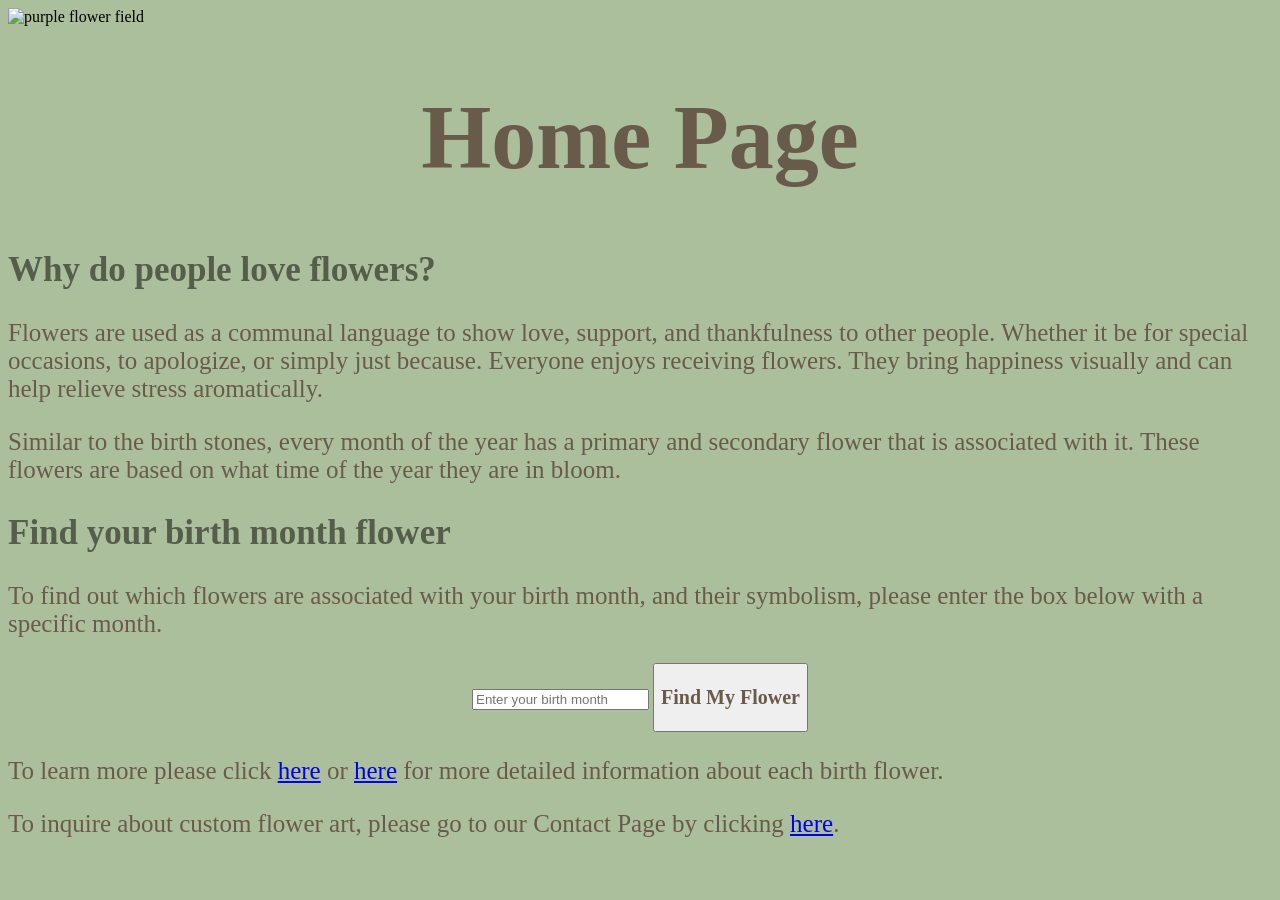
==== about.html @ fd423dab "Create about.html" ====
<!DOCTYPE html>
<html>

<head>
 <link rel="stylesheet" href="style.css">
 <script src="script.js" defer></script>
</head>

<body>
<img src="images/purple-flowers.jpeg" alt="purple flower field" class="full-width-img">

 <h1> Home Page </h1>
 <h2>Why do people love flowers?</h2>
 <p>Flowers are used as a communal language to show love, support, and thankfulness to other people. Whether it be for special occasions, to apologize, or simply just because. Everyone enjoys receiving flowers. They bring happiness visually and can help relieve stress aromatically.</p>
 <p>Similar to the birth stones, every month of the year has a primary and secondary flower that is associated with it. These flowers are based on what time of the year they are in bloom.</p>

 <h2>Find your birth month flower</h2>
 <p>To find out which flowers are associated with your birth month, and their symbolism, please enter the box below with a specific month.</p>

<div class="text-center-container">
 <input type=text id="flowerMonth" placeholder="Enter your birth month">

 <button type=button onclick="findFlower()"><h3>Find My Flower</h3></button>

 <p id="flowerInfo"></p>
</div>
 
<img id="flowerImage" src="" alt="" style="display: none; width:300px">
 
 <p>To learn more please click <a href="https://www.almanac.com/content/birth-month-flowers-and-their-meanings">here</a> or <a href="https://benwhiteflorist.com/blog/birth-flowers-by-month/?srsltid=AU7gw4W5_wvymgR4ZpTy4Yj3XWuRnlcNeCicpmCXFOhhQM0-PYTnEn9R">here</a> for more detailed information about each birth flower.</p>

 <p>To inquire about custom flower art, please go to our Contact Page by clicking <a href="contact.html">here</a>.</p>
</body>

</html>
---- style.css ----
body	{
	  background-color : rgb(172, 191, 157);
	}
h1	{
	  color : rgb(105, 91, 74);
	  font-family : 'Bradley Hand' ;
	  font-size : 90px;
	  text-align : center ;
	}
h2	{
	  color : rgb(84, 94, 75);
	  font-family : noteworthy ;
	  font-size : 35px;
	}
h3	{
	  color : rgb(105, 91, 74);
	  font-family : noteworthy;
	  font-size : 20px;
	}
p	{
	  color : rgb(105, 91, 74);
	  font-family : noteworthy ;
	  font-size : 25px;
	}

.text-center-container	{
			  text-align : center ;
			} 
.full-width-img		{
			  width : 100%;
			  height : auto;
			}
.flower-description	{
			  color : rgb(105, 91, 74);
	 		  font-family : noteworthy ;
	 		  font-size : 25px;
			}
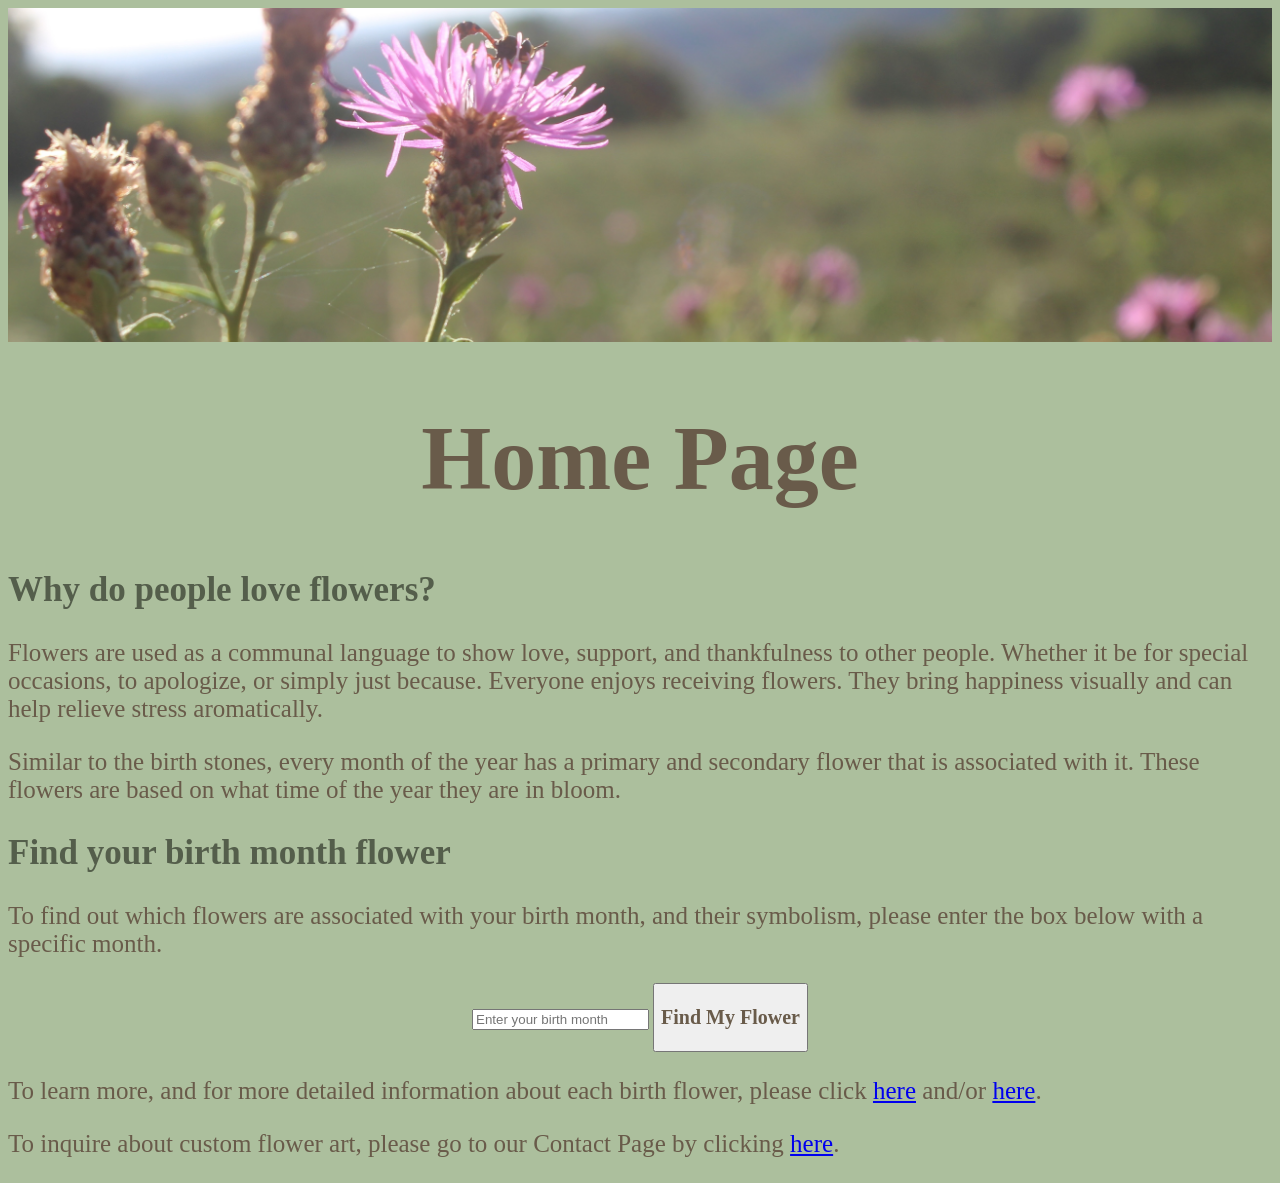
==== commit bfb26db5: "Update about.html" ====
--- a/about.html
+++ b/about.html
@@ -27,7 +27,7 @@
  
 <img id="flowerImage" src="" alt="" style="display: none; width:300px">
  
- <p>To learn more please click <a href="https://www.almanac.com/content/birth-month-flowers-and-their-meanings">here</a> or <a href="https://benwhiteflorist.com/blog/birth-flowers-by-month/?srsltid=AU7gw4W5_wvymgR4ZpTy4Yj3XWuRnlcNeCicpmCXFOhhQM0-PYTnEn9R">here</a> for more detailed information about each birth flower.</p>
+ <p>To learn more, and for more detailed information about each birth flower, please click <a href="https://www.almanac.com/content/birth-month-flowers-and-their-meanings">here</a> and/or <a href="https://benwhiteflorist.com/blog/birth-flowers-by-month/?srsltid=AU7gw4W5_wvymgR4ZpTy4Yj3XWuRnlcNeCicpmCXFOhhQM0-PYTnEn9R">here</a>.</p>
 
  <p>To inquire about custom flower art, please go to our Contact Page by clicking <a href="contact.html">here</a>.</p>
 </body>
